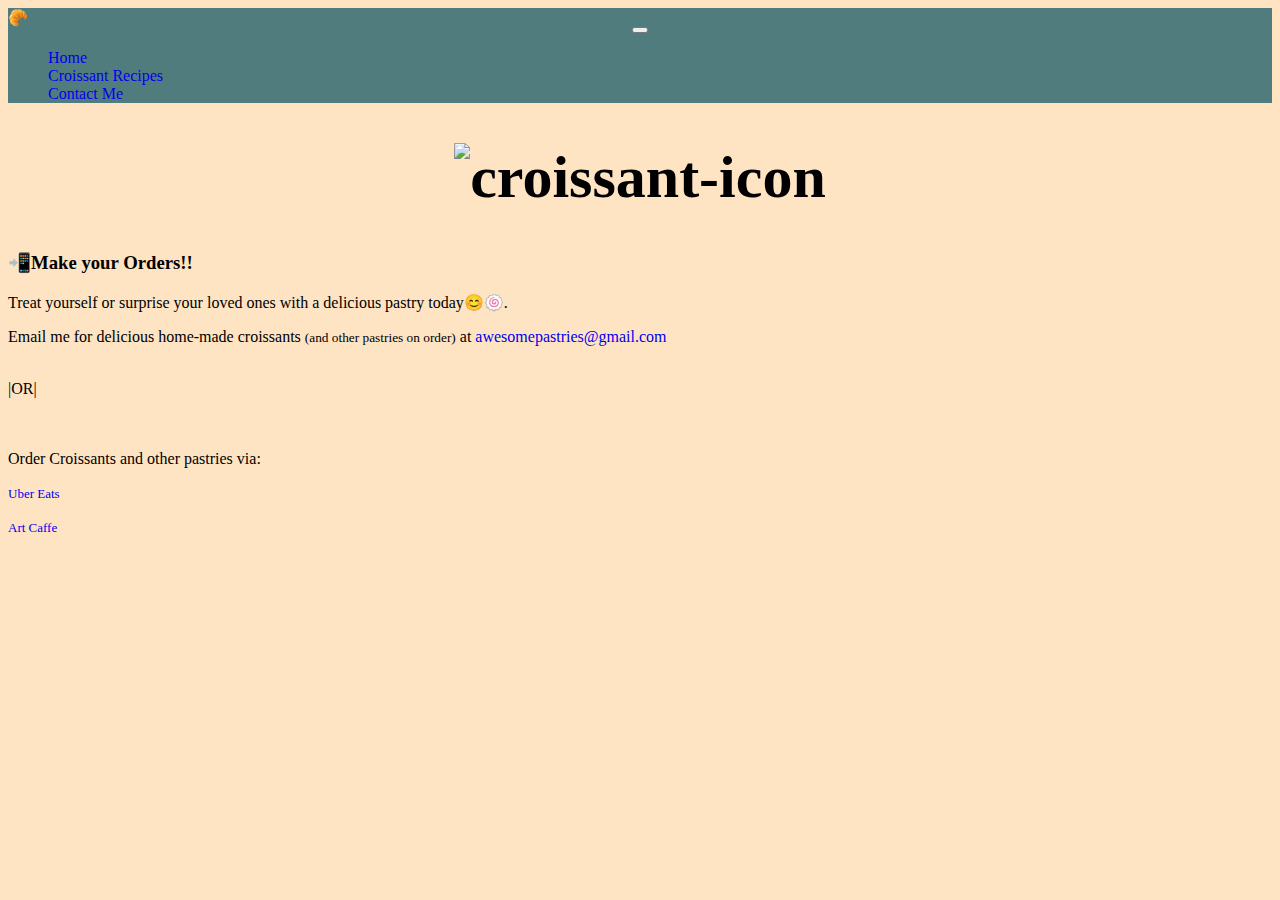
==== contact.html @ f1eba124 "initial commit" ====
<!DOCTYPE html>
<html lang="en">
<head>
  <meta charset="UTF-8">
  <meta name="viewport" content="width=device-width, initial-scale=1.0">
  <title>Document</title>
  <link href="https://cdn.jsdelivr.net/npm/bootstrap@5.3.0/dist/css/bootstrap.min.css" rel="stylesheet" integrity="sha384-9ndCyUaIbzAi2FUVXJi0CjmCapSmO7SnpJef0486qhLnuZ2cdeRhO02iuK6FUUVM" crossorigin="anonymous">
<script src="https://cdn.jsdelivr.net/npm/bootstrap@5.3.0/dist/js/bootstrap.bundle.min.js" integrity="sha384-geWF76RCwLtnZ8qwWowPQNguL3RmwHVBC9FhGdlKrxdiJJigb/j/68SIy3Te4Bkz" crossorigin="anonymous"></script>
  <link rel="stylesheet" href="/src/style.css">
</head>
<body>
  <nav class="navbar navbar-expand-lg" style="background-color: #517c7e;">
  <div class="container-fluid">
    <a class="navbar-brand" href="#">🥐</a>
    <button class="navbar-toggler" type="button" data-bs-toggle="collapse" data-bs-target="#navbarNavDropdown" aria-controls="navbarNavDropdown" aria-expanded="false" aria-label="Toggle navigation">
      <span class="navbar-toggler-icon"></span>
    </button>
    <div class="collapse navbar-collapse" id="navbarNavDropdown">
      <ul class="navbar-nav">
        <li class="nav-item">
          <a class="nav-link active" aria-current="page" href="/index.html">Home</a>
        </li>
        <li class="nav-item">
          <a class="nav-link" href="/photo.html">Croissant Recipes</a>
        </li>
        <li class="nav-item">
          <a class="nav-link" href="/contact.html">Contact Me</a>
        </li>
      </ul>
    </div>
  </div>
</nav>
  <div class="container-fluid text-center">
      <h1>
        <img src="https://icon-library.com/images/croissant-icon/croissant-icon-1.jpg" alt="croissant-icon" width="50px" >
      </h1>
      <h3>📲Make your Orders!!</h3>
        <p>
          Treat yourself or surprise your loved ones with a delicious pastry today😊🍥.
        </p>
        <p>
          Email me for delicious home-made croissants <small>(and other pastries on order)</small> at
          <a href="mailto:sharonmbeneka8944@gmail.com">awesomepastries@gmail.com</a>
        </p>
        <br>
        <span>|OR|</span>
        <br>
        <br>
        <br>
        <div class="order-online">
          <p>
            Order Croissants and other pastries via:
            <br>
              <div class="uber">
                  <a href="https://www.ubereats.com/ke/dish/nairobi-nairobi/croissants" type="button" class="btn btn-outline-secondary uber-eats" target="_blank"> Uber Eats</a>
              </div>
              <br>
              <div class="art-caffe">
                  <a href="https://www.artcaffemarket.co.ke/product/plain-croissants-4pcs/" type="button" class="btn btn-outline-secondary art-caffe" target="_blank">
                    Art Caffe
                  </a>
              </div>
          </p>
        </div>
      </div>  
</body>
</html>
---- src/style.css ----
body{
  background-color: bisque;
}
h1{
  text-align: center;
  font-size: 60px;
}
a{
  text-decoration: none;
}
button{
  display: block!important;
  margin: 0px auto!important;
  font-size: 12px!important;
}
ul{
  list-style: none;
}
.heading{
  text-align: center;
}
.content{
  display: block;
  margin: 40px auto;
  padding: 40px;
  text-align: center;
  border: 1px solid #517c7e;
  border-radius: 5px;
}
.img-fluid{
  width: 520px!important;
  height: 470px!important;
  margin: 20px;
}
.croissant-name{
  text-align: center;
  font-weight: bold;
  font-family: cursive;
  color: #517c7e;
}
.croissant-type{
  text-align: none;
}
.ingredients{
  margin: 20px;
  font-size: 14px;
  text-align: left;
}
.process{
  margin: 20px;
}
.list-group-item, .process{
  font-family: cursive;
  border: none;
  background-color: bisque;
  color: #517c7e;
}
.uber-eats, .art-caffe, .croissant-link, .pastries-link, .skip-link{
  font-size: 13px;
}
@media (max-width: 800px){
  h1{
    font-size: 40px;
  }
  body{
    font-size: 11px;
    text-align: center;
  }
  .img-fluid{
    max-width: 350px;
  }
  .list-group-item{
    font-size: 10px;
  }
  button{
    font-size: 10px!important;
  }
  .uber-eats, .art-caffe, .croissant-link, .pastries-link, .skip-link{
  font-size: 10px;
}

}
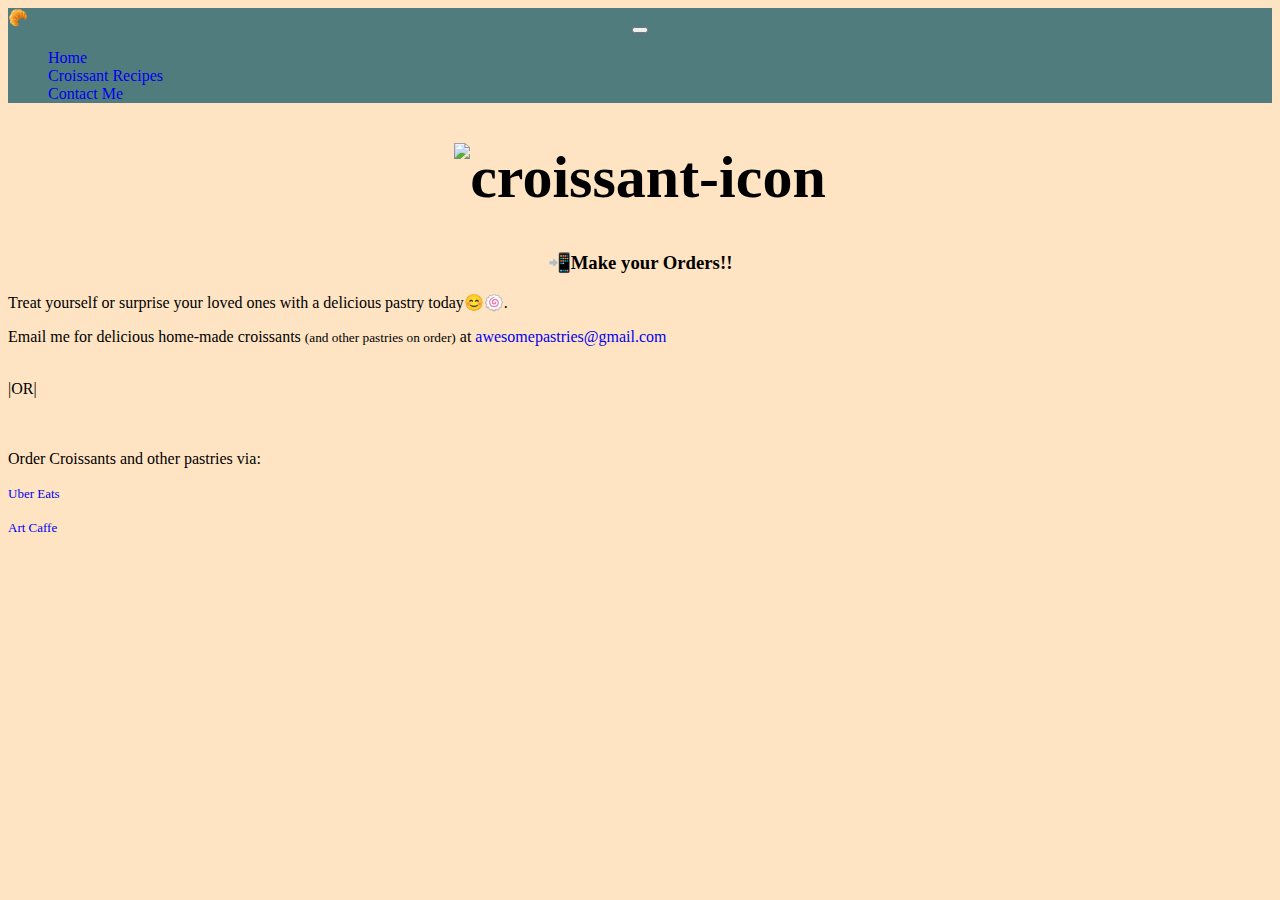
==== commit b25c1f62: "made the headings visible on smaller viewports" ====
--- a/contact.html
+++ b/contact.html
@@ -9,7 +9,7 @@
   <link rel="stylesheet" href="/src/style.css">
 </head>
 <body>
-  <nav class="navbar navbar-expand-lg" style="background-color: #517c7e;">
+  <nav class="navbar fixed-top navbar-expand-lg" style="background-color: #517c7e;">
   <div class="container-fluid">
     <a class="navbar-brand" href="#">🥐</a>
     <button class="navbar-toggler" type="button" data-bs-toggle="collapse" data-bs-target="#navbarNavDropdown" aria-controls="navbarNavDropdown" aria-expanded="false" aria-label="Toggle navigation">
@@ -31,10 +31,12 @@
   </div>
 </nav>
   <div class="container-fluid text-center">
+    <div class="heading">
       <h1>
         <img src="https://icon-library.com/images/croissant-icon/croissant-icon-1.jpg" alt="croissant-icon" width="50px" >
       </h1>
       <h3>📲Make your Orders!!</h3>
+    </div>
         <p>
           Treat yourself or surprise your loved ones with a delicious pastry today😊🍥.
         </p>
--- a/src/style.css
+++ b/src/style.css
@@ -63,20 +63,22 @@
     font-size: 40px;
   }
   body{
-    font-size: 11px;
+    font-size: 12px;
     text-align: center;
   }
   .img-fluid{
     max-width: 350px;
   }
   .list-group-item{
-    font-size: 10px;
+    font-size: 11px;
   }
   button{
     font-size: 10px!important;
   }
   .uber-eats, .art-caffe, .croissant-link, .pastries-link, .skip-link{
   font-size: 10px;
+  }
+  .heading{
+    margin-top: 60px;
+  }
 }
-
-}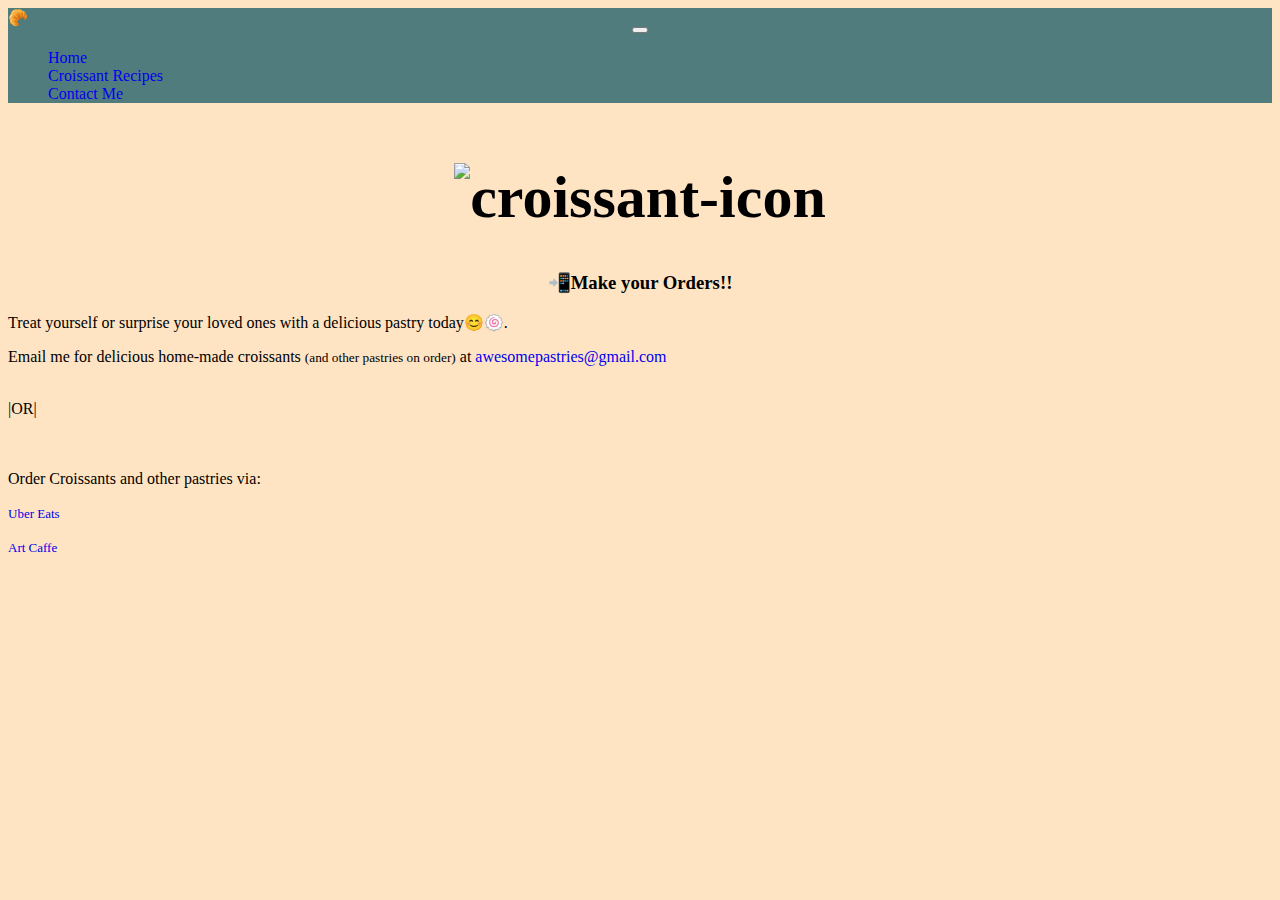
==== commit a8861cf0: "changed the page titles" ====
--- a/contact.html
+++ b/contact.html
@@ -3,7 +3,7 @@
 <head>
   <meta charset="UTF-8">
   <meta name="viewport" content="width=device-width, initial-scale=1.0">
-  <title>Document</title>
+  <title>Contact Me</title>
   <link href="https://cdn.jsdelivr.net/npm/bootstrap@5.3.0/dist/css/bootstrap.min.css" rel="stylesheet" integrity="sha384-9ndCyUaIbzAi2FUVXJi0CjmCapSmO7SnpJef0486qhLnuZ2cdeRhO02iuK6FUUVM" crossorigin="anonymous">
 <script src="https://cdn.jsdelivr.net/npm/bootstrap@5.3.0/dist/js/bootstrap.bundle.min.js" integrity="sha384-geWF76RCwLtnZ8qwWowPQNguL3RmwHVBC9FhGdlKrxdiJJigb/j/68SIy3Te4Bkz" crossorigin="anonymous"></script>
   <link rel="stylesheet" href="/src/style.css">
--- a/src/style.css
+++ b/src/style.css
@@ -17,6 +17,7 @@
   list-style: none;
 }
 .heading{
+  margin-top: 60px;
   text-align: center;
 }
 .content{
@@ -70,7 +71,10 @@
     max-width: 350px;
   }
   .list-group-item{
-    font-size: 11px;
+    font-size: 12px;
+  }
+  .process{
+    font-size: 13px;
   }
   button{
     font-size: 10px!important;
